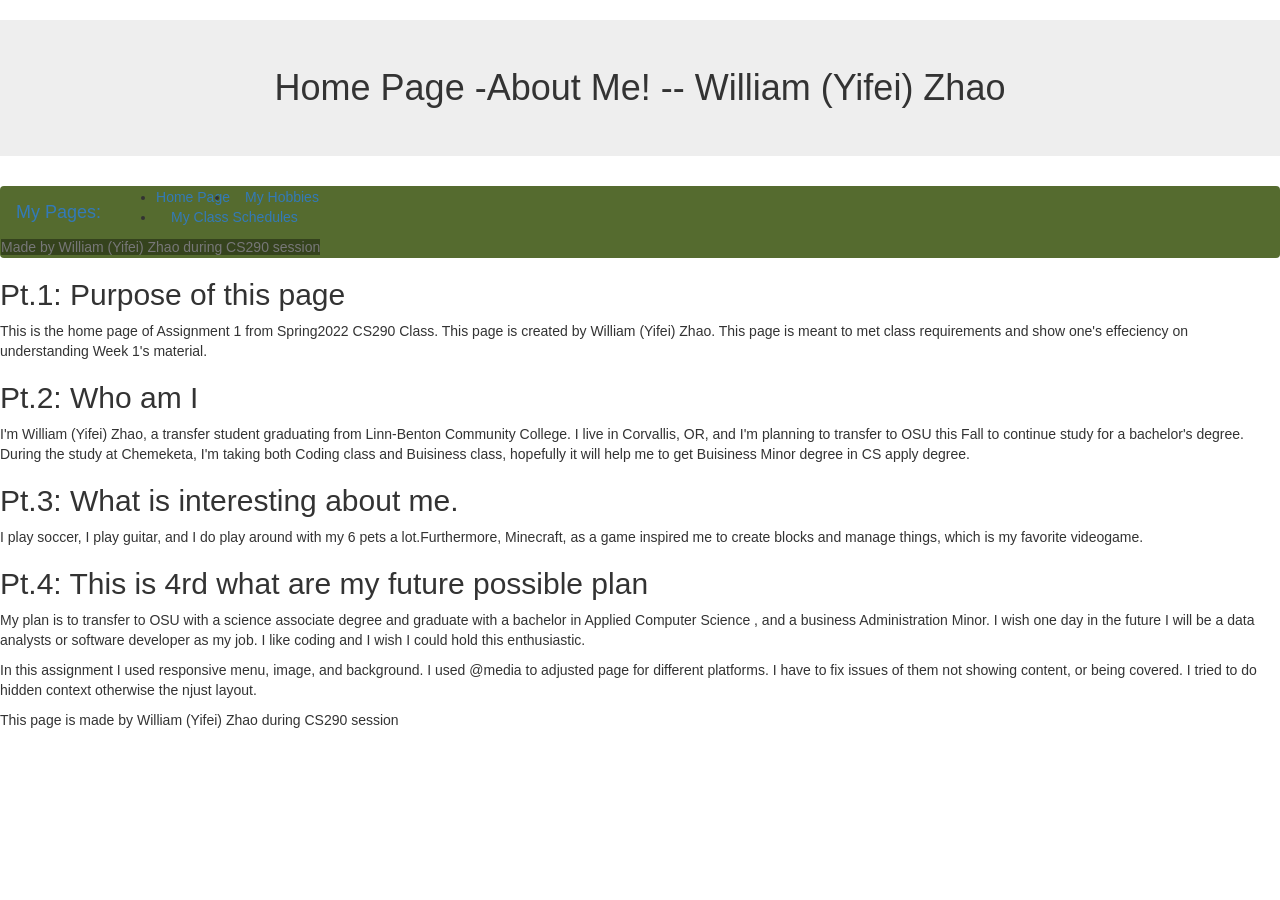
==== aboutme_tests/index.html @ f0713f02 "now in test file there are boostrap work" ====
<!DOCTYPE html>

    <html lang="en-US">
        <head>
            <meta charset="utf-8">
            <meta name="viewport" content="width=device-width, initial-scale=1">
            <link rel="stylesheet" href="https://maxcdn.bootstrapcdn.com/bootstrap/3.4.1/css/bootstrap.min.css">

            <title id="mainTitle"> Home Page -About Me! Wk1 assignment by William (Yifei) Zhao</title>
            <!-- <link rel="Stylesheet" href="index_stylesheet.css" type="text/css"> -->

            <script src="https://ajax.googleapis.com/ajax/libs/jquery/3.6.0/jquery.min.js"></script>
            <script src="https://maxcdn.bootstrapcdn.com/bootstrap/3.4.1/js/bootstrap.min.js"></script>
        </head>
        <body>
            <header>
                <h1 class="jumbotron text-center"> Home Page -About Me! -- William (Yifei) Zhao</h1>
                    <nav class="navbar navbar-expand-lg navbar-light bg-light" style="background-color:darkolivegreen">                                 
                    <a class="navbar-brand ">My Pages:</a>
                    <!-- 
                        <button class="navbar-toggler" type="button" data-toggle="collapse" data-target="#navbarText" aria-controls="navbarText" aria-expanded="false" aria-label="Toggle navigation"> 
                        </button>
                    -->
                        <span class="navbar-toggler-icon"></span>
                    
                    <div id="navbarText">
                        <div class="row">
                        <ul class="navbar-nav mr-auto">
                            <li class="nav-item col-6">
                                <a class="nav-item nav-link" href="index.html">Home Page</a>
                            </li>
                            <li class="nav-item col-sm-6">
                                <a class="nav-item nav-link" href="hobbies.html">My Hobbies</a>
                            </li>
                            <li class="nav-item col-sm-6">
                                <a class="nav-item nav-link" href="schedule.html">My Class Schedules</a> 
                            </li>
                        </ul>
                        </div>
                        <span class="navbar-text, text-muted" style="background-color: rgb(53, 67, 29);">
                            Made by William (Yifei) Zhao during CS290 session
                        </span>
                    </div>
                </nav>
            </header>

            
                <h2>Pt.1: Purpose of this page

                </h2>
            <p>This is the home page of Assignment 1 from Spring2022 CS290 Class. This page is created by William (Yifei) Zhao. This page is meant to met class requirements and show one's effeciency on understanding Week 1's material.</p>

            
                <h2>Pt.2: Who am I

                </h2>
            <p>
                I'm William (Yifei) Zhao, a transfer student graduating from Linn-Benton Community College. I live in Corvallis, OR, and I'm planning to transfer to OSU this Fall to continue study for a bachelor's degree. During the study at Chemeketa, I'm taking both Coding class and Buisiness class, hopefully it will help me to get Buisiness Minor degree in CS apply degree.
            </p>

            
                <h2>Pt.3: What is interesting about me.

                </h2>
            <p>I play soccer, I play guitar, and I do play around with my 6 pets a lot.Furthermore, Minecraft, as a game inspired me to create blocks and manage things, which is my favorite videogame.</p>
            

            
                <h2>Pt.4: This is 4rd what are my future possible plan

                </h2>
            <p>My plan is to transfer to OSU with a science associate degree and graduate with a bachelor in Applied Computer Science , and a business Administration Minor. I wish one day in the future I will be a data analysts or software developer as my job. I like coding and I wish I could hold this enthusiastic.</p>
            <div id="write_up_q1">

                <p>
                    In this assignment I used responsive menu, image, and background.
                    I used @media to adjusted page for different platforms. I have to fix issues of them not showing content, or being covered.
                    I tried to do hidden context otherwise the njust layout.
                </p>

            </div>
            <footer>
                <p>This page is made by William (Yifei) Zhao during CS290 session</p>
            </footer>
        </body>
---- aboutme_tests/index_stylesheet.css ----
/* p{
    font-family: Arial, Helvetica, sans-serif;
} */

/* 
#idname{
    font-family: Arial;
} */

/*  
.classname{
    font-family:Arial;
}
*/


@import url('https://fonts.googleapis.com/css2?family=Merriweather:wght@700&family=Poppins:ital@1&display=swap');




body>p{
    font-family: 'Poppins',sans-serif;
    background-color: rgb(240, 210, 99);
    margin:5px
    
}
body
{
    background-color:darkorchid;
}

h2{
    font-size: larger;
    text-decoration:wavy;

}
footer{
    text-align: right;
    font-family:'Times New Roman', Times;
    font-style: italic;
    background-color: steelblue;
    color: aliceblue;
}

.TopLink p{
    background-color: aliceblue;
    font-size: large;
    font-family:Merriweather;

}
.Topnav{
    background-color: rgb(47, 53, 107);

    overflow:visible;
    float:inline-start;
  color: #f2f2f2;
  text-align: center;
  padding: 14px 16px;
  text-decoration: none;
  font-size: 17px;
}
.TopLink a:hover{
    background-color: dimgray;
    padding: 5px;
    padding-left: 30%;
    padding-right: 30%;
    color: lightgreen;
}
.TopLink a.active {
    background-color: aqua;
    color: white;
}



.image {
        display: block;
        width: 100%;
        height: auto;
      }
a.link{
    color: orange;
    background-color: orchid;
}
#Evergrande{
    border: 2px thick aqua;
    padding: 5px;
    background-color: aqua;
      text-align: center;
}

table {  
    border-collapse: collapse;
    align-content: center;
}
td,th{
    padding: 5px;
    border: 1px solid black;
    color: blue;
}
th {background-color: antiquewhite;
    color: crimson;
}
    
    
            

@media screen and (min-width: 700px) {
    body {
      background-color: rgb(160, 214, 160);
    }
    .Topnav{
        background-color: darkolivegreen;
    }
    .image{
        width: 90%;
        height: auto;
    }
    h2{
        text-align: center;
    }
  }
@media screen and (min-width: 1000px) {
    body{
      background-color: rgb(139, 139, 191);
    }
    body.p   {
        background-color: rgb(144, 201, 153);
    }
    h2{
        text-align: center;
    }
}
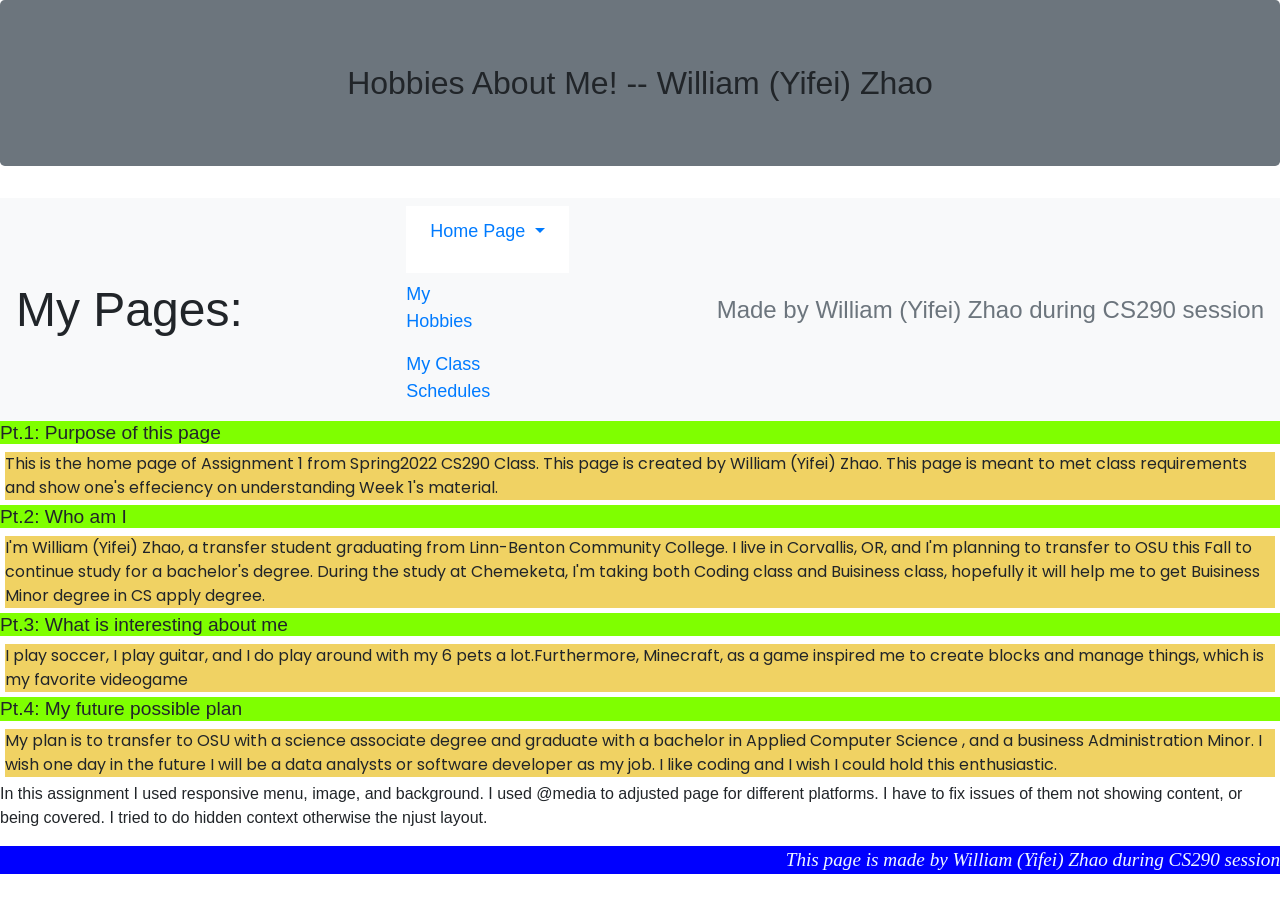
==== commit 1b3d2287: "12th push: more function of A3" ====
--- a/aboutme_tests/index.html
+++ b/aboutme_tests/index.html
@@ -4,54 +4,73 @@
         <head>
             <meta charset="utf-8">
             <meta name="viewport" content="width=device-width, initial-scale=1">
-            <link rel="stylesheet" href="https://maxcdn.bootstrapcdn.com/bootstrap/3.4.1/css/bootstrap.min.css">
+            
 
             <title id="mainTitle"> Home Page -About Me! Wk1 assignment by William (Yifei) Zhao</title>
-            <!-- <link rel="Stylesheet" href="index_stylesheet.css" type="text/css"> -->
+            
 
-            <script src="https://ajax.googleapis.com/ajax/libs/jquery/3.6.0/jquery.min.js"></script>
-            <script src="https://maxcdn.bootstrapcdn.com/bootstrap/3.4.1/js/bootstrap.min.js"></script>
+            <link rel="stylesheet" href="https://maxcdn.bootstrapcdn.com/bootstrap/4.4.1/css/bootstrap.min.css">
+            <script src ="https://ajax.googleapis.com/ajax/libs/jquery/3.4.1/jquery.min.js"></script>
+            <script src ="https://maxcdn.bootstrapcdn.com/bootstrap/4.4.1/js/bootstrap.min.js"></script>
+            <link rel="Stylesheet" href="index_stylesheet.css" type="text/css">
         </head>
         <body>
             <header>
-                <h1 class="jumbotron text-center"> Home Page -About Me! -- William (Yifei) Zhao</h1>
-                    <nav class="navbar navbar-expand-lg navbar-light bg-light" style="background-color:darkolivegreen">                                 
-                    <a class="navbar-brand ">My Pages:</a>
-                    <!-- 
-                        <button class="navbar-toggler" type="button" data-toggle="collapse" data-target="#navbarText" aria-controls="navbarText" aria-expanded="false" aria-label="Toggle navigation"> 
-                        </button>
-                    -->
-                        <span class="navbar-toggler-icon"></span>
-                    
-                    <div id="navbarText">
-                        <div class="row">
-                        <ul class="navbar-nav mr-auto">
-                            <li class="nav-item col-6">
-                                <a class="nav-item nav-link" href="index.html">Home Page</a>
-                            </li>
-                            <li class="nav-item col-sm-6">
-                                <a class="nav-item nav-link" href="hobbies.html">My Hobbies</a>
-                            </li>
-                            <li class="nav-item col-sm-6">
-                                <a class="nav-item nav-link" href="schedule.html">My Class Schedules</a> 
-                            </li>
-                        </ul>
-                        </div>
-                        <span class="navbar-text, text-muted" style="background-color: rgb(53, 67, 29);">
-                            Made by William (Yifei) Zhao during CS290 session
-                        </span>
-                    </div>
-                </nav>
+                <h1 class="jumbotron text-center bg-secondary"> Hobbies About Me! -- William (Yifei) Zhao</h1>
+                        
+                        <nav class="navbar bg-light">      
+                        <a class="navbar-brand" style="font-size:xxx-large;">My Pages:</a>                           
+                                    
+                                        <ul class="navbar-nav bg-white">
+                                            <li class="nav-item dropdown-item">
+                                                <a class="nav-link dropdown-toggle" href="index.html" id="navbarDropdownMenuLink" role="button" data-toggle="dropdown" aria-haspopup="true" aria-expanded="false">
+
+
+                                                    Home Page
+                                          
+                                          
+                                                  </a>  
+                                                <a class=" nav-link  col-lg-6"></a>
+                                                <div class="dropdown-menu" aria-labelledby="navbarDropdownMenuLink">
+
+
+                                                    <a class="dropdown-item" href="Pt.1: Porpose of this page">Pt.1: Purpose of this page</a>
+
+
+                                                    <a class="dropdown-item" href="Pt.2:Who am I">Pt.2:Who am I</a>
+                                          
+                                          
+                                                    <a class="dropdown-item" href="What is interesting about me">Pt.3: What is interesting about me</a>
+                                          
+                                          
+                                                    <a class="dropdown-item" href="Pt.4: My future possible plan">Pt.4: My future possible plan</a>
+                                          
+                                          
+                                                  </div>
+                                            </li>
+                                            <li class="nav-item bg-light">
+                                                <a class="nav-link  col-lg-6 " href="hobbies.html">My Hobbies</a>
+                                            </li>
+                                            <li class="nav-item bg-light">
+                                                <a class="nav-link  col-lg-6" href="schedule.html">My Class Schedules</a> 
+                                            </li>
+                                        </ul>
+                                    
+
+                                    <span class="navbar-text, text-muted bg-light" style="font-size: x-large;">Made by William (Yifei) Zhao during CS290 session</span>
+                                
+                        </nav>
             </header>
 
             
-                <h2>Pt.1: Purpose of this page
+                <h2 name="Pt.1: Purpose of this page">Pt.1: Purpose of this page
 
                 </h2>
+                
             <p>This is the home page of Assignment 1 from Spring2022 CS290 Class. This page is created by William (Yifei) Zhao. This page is meant to met class requirements and show one's effeciency on understanding Week 1's material.</p>
 
             
-                <h2>Pt.2: Who am I
+                <h2 name="Pt.2: Who am I">Pt.2: Who am I
 
                 </h2>
             <p>
@@ -59,14 +78,14 @@
             </p>
 
             
-                <h2>Pt.3: What is interesting about me.
+                <h2 name="Pt.3: What is interesting about me">Pt.3: What is interesting about me
 
                 </h2>
-            <p>I play soccer, I play guitar, and I do play around with my 6 pets a lot.Furthermore, Minecraft, as a game inspired me to create blocks and manage things, which is my favorite videogame.</p>
+            <p>I play soccer, I play guitar, and I do play around with my 6 pets a lot.Furthermore, Minecraft, as a game inspired me to create blocks and manage things, which is my favorite videogame</p>
             
 
             
-                <h2>Pt.4: This is 4rd what are my future possible plan
+                <h2 name="Pt.4: My future possible plan">Pt.4: My future possible plan
 
                 </h2>
             <p>My plan is to transfer to OSU with a science associate degree and graduate with a bachelor in Applied Computer Science , and a business Administration Minor. I wish one day in the future I will be a data analysts or software developer as my job. I like coding and I wish I could hold this enthusiastic.</p>
--- a/aboutme_tests/index_stylesheet.css
+++ b/aboutme_tests/index_stylesheet.css
@@ -1,23 +1,10 @@
-/* p{
-    font-family: Arial, Helvetica, sans-serif;
-} */
-
-/* 
-#idname{
-    font-family: Arial;
-} */
-
-/*  
-.classname{
-    font-family:Arial;
-}
-*/
-
-
 @import url('https://fonts.googleapis.com/css2?family=Merriweather:wght@700&family=Poppins:ital@1&display=swap');
 
 
-
+.nav-item{
+    font-size:large;
+   
+}
 
 body>p{
     font-family: 'Poppins',sans-serif;
@@ -25,54 +12,25 @@
     margin:5px
     
 }
-body
-{
-    background-color:darkorchid;
+
+h1{
+    font-size: xx-large;
+    text-decoration: dashed;
 }
-
 h2{
     font-size: larger;
     text-decoration:wavy;
+    background-color: chartreuse;
 
 }
 footer{
     text-align: right;
+    font-size: larger;
     font-family:'Times New Roman', Times;
     font-style: italic;
-    background-color: steelblue;
+    background-color: blue;
     color: aliceblue;
 }
-
-.TopLink p{
-    background-color: aliceblue;
-    font-size: large;
-    font-family:Merriweather;
-
-}
-.Topnav{
-    background-color: rgb(47, 53, 107);
-
-    overflow:visible;
-    float:inline-start;
-  color: #f2f2f2;
-  text-align: center;
-  padding: 14px 16px;
-  text-decoration: none;
-  font-size: 17px;
-}
-.TopLink a:hover{
-    background-color: dimgray;
-    padding: 5px;
-    padding-left: 30%;
-    padding-right: 30%;
-    color: lightgreen;
-}
-.TopLink a.active {
-    background-color: aqua;
-    color: white;
-}
-
-
 
 .image {
         display: block;
@@ -102,36 +60,4 @@
 th {background-color: antiquewhite;
     color: crimson;
 }
-    
-    
-            
-
-@media screen and (min-width: 700px) {
-    body {
-      background-color: rgb(160, 214, 160);
-    }
-    .Topnav{
-        background-color: darkolivegreen;
-    }
-    .image{
-        width: 90%;
-        height: auto;
-    }
-    h2{
-        text-align: center;
-    }
-  }
-@media screen and (min-width: 1000px) {
-    body{
-      background-color: rgb(139, 139, 191);
-    }
-    body.p   {
-        background-color: rgb(144, 201, 153);
-    }
-    h2{
-        text-align: center;
-    }
-}
-
-
-
+    
